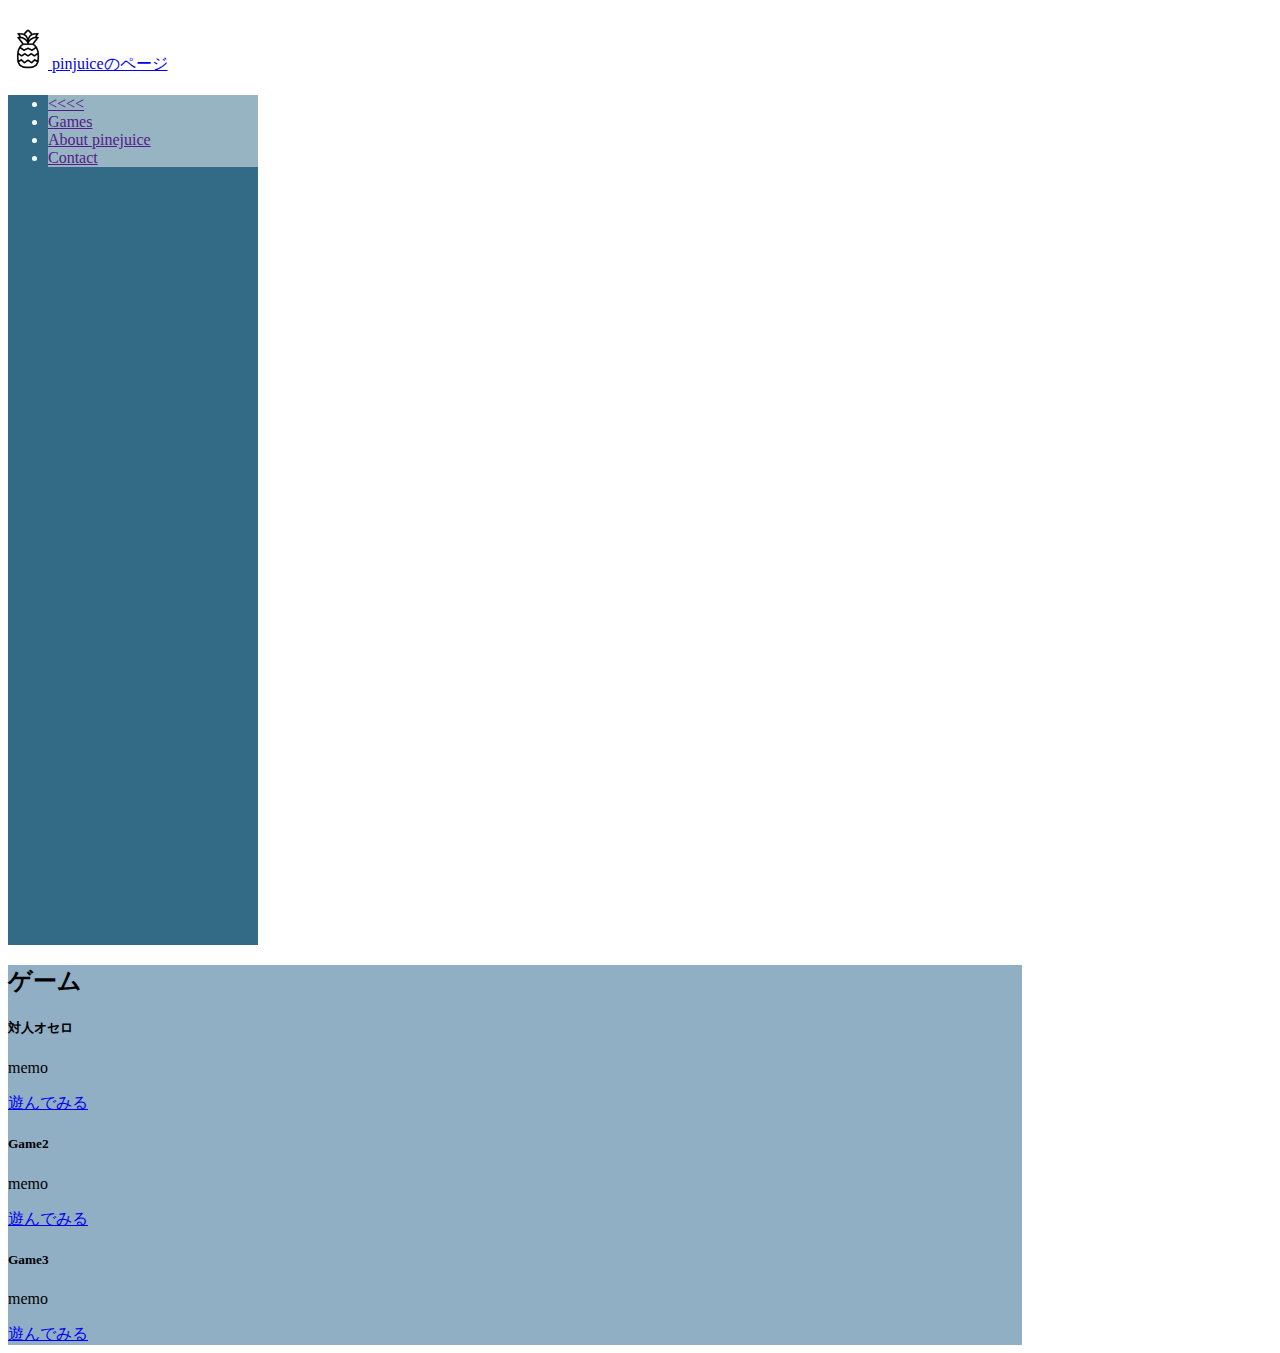
==== index.html @ 98b40da4 "update index" ====
<!DOCTYPE html>
<html lang="ja">
<head>
    <meta charset="UTF-8">
    <meta http-equiv="X-UA-Compatible" content="IE=edge">
    <meta name="viewport" content="width=device-width, initial-scale=1.0">
    <title>Index | pinejuice's collection of works</title>
    <!-- jQueryの読み込み -->
    <script type="text/javascript" src="https://code.jquery.com/jquery-3.4.1.min.js"></script>
    <!-- bootstrapの読み込み -->
    <link href="https://cdn.jsdelivr.net/npm/bootstrap@5.0.0-beta1/dist/css/bootstrap.min.css" rel="stylesheet" integrity="sha384-giJF6kkoqNQ00vy+HMDP7azOuL0xtbfIcaT9wjKHr8RbDVddVHyTfAAsrekwKmP1" crossorigin="anonymous">
    <script src="https://cdn.jsdelivr.net/npm/bootstrap@5.0.0-beta1/dist/js/bootstrap.bundle.min.js" integrity="sha384-ygbV9kiqUc6oa4msXn9868pTtWMgiQaeYH7/t7LECLbyPA2x65Kgf80OJFdroafW" crossorigin="anonymous"></script>
    <!-- 自作ファイルの読み込み -->
    <script src="assets/js/common.js"></script>
    <link rel="stylesheet" href="assets/css/common.css">
    <link rel="stylesheet" href="assets/css/index.css">
    <!-- アイコンとか -->
    <link rel="icon" type="image/x-icon" href="assets/img/favicon.ico">
    <link rel="apple-touch-icon" sizes="180x180" href="assets/img/apple-touch-icon-180x180.png">　
</head>
<body>
    <!-- ヘッダー -->
    <header></header>
    <main>
        <div class="page-wrapper d-flex flex-row">
            <!-- サイトバーメニュー -->
            <div class="sidebar"></div>
            <!-- 全ページの右のコンテンツ -->
            <div class="main_contents">
                <h2>ゲーム</h2>
                <div id="games" class="d-flex justify-content-center">
                    <div class="card">
                        <div class="card-body">
                            <h5 class="card-title">対人オセロ</h5>
                            <p class="card-text">memo</p>
                            <a href="FlontEnd/InterpersonalOthello/interpersonal_othello.html" class="btn btn-primary">遊んでみる</a>
                        </div>
                    </div>
                    <div class="card">
                        <div class="card-body">
                            <h5 class="card-title">Game2</h5>
                            <p class="card-text">memo</p>
                            <a href="#" class="btn btn-primary">遊んでみる</a>
                        </div>
                    </div>
                    <div class="card">
                        <div class="card-body">
                            <h5 class="card-title">Game3</h5>
                            <p class="card-text">memo</p>
                            <a href="#" class="btn btn-primary">遊んでみる</a>
                        </div>
                    </div>
                </div>
            </div>
        </div>
    </main>
    <!--フッター -->
    <footer></footer>
</body>
</html>
---- assets/css/common.css ----
/* ***************************** 
 * ヘッダー                     *
 ***************************** */
header {
    max-height: 50px;
    min-height: 50px;
}
header .navbar {
    padding-top: 0;
    padding-bottom: 0;
}

/* ***************************** 
 * サイドバー                   *
 ***************************** */
.sidebar {
    max-width: 250px;
    min-width: 250px;
    max-height: calc(100vh - 50px);
    min-height: calc(100vh - 50px);
    background-color: #336B87 !important;
}
.sidebar li{
    background-color: rgba(255, 255, 255, 0.493);
    color: white;
}
---- assets/css/index.css ----
.main_contents {
    max-width: calc(100% - 250px);
    min-width: calc(100% - 250px);
    background-color: #90AFC5;
}
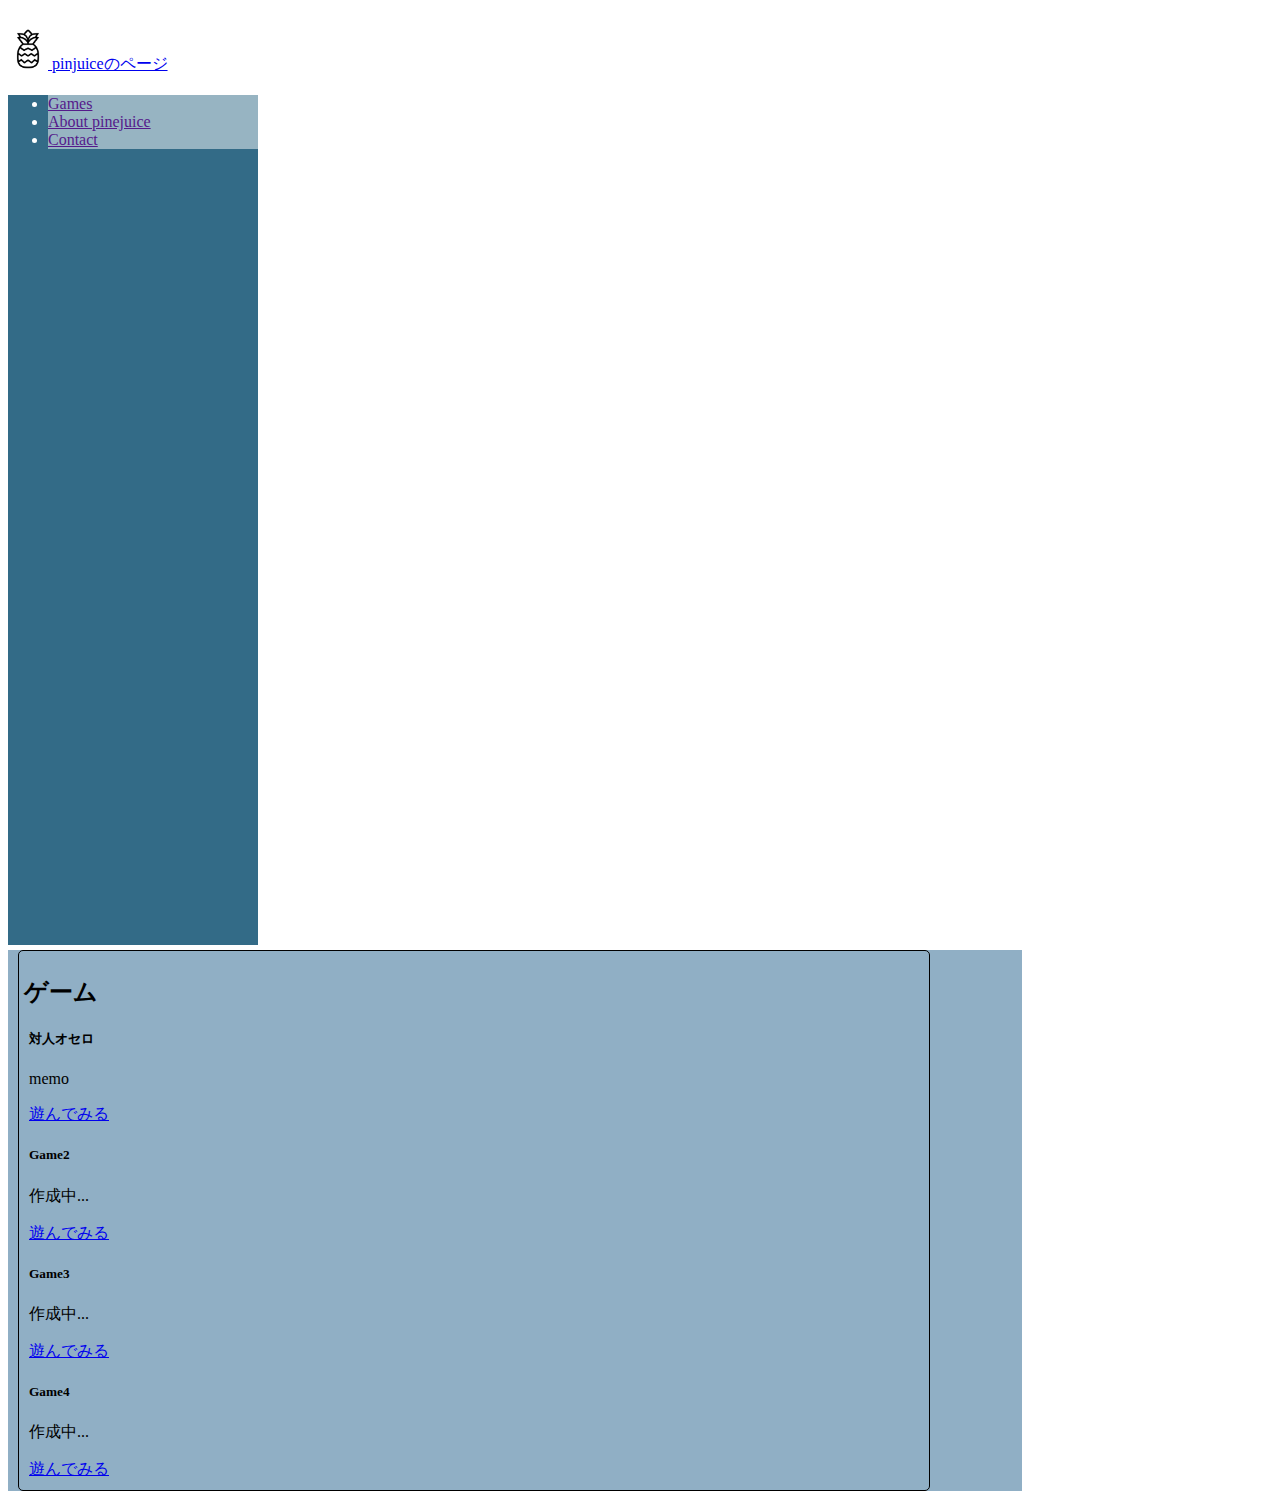
==== commit b7c01790: "レスポンシブデザインを一旦削除" ====
--- a/index.html
+++ b/index.html
@@ -27,27 +27,38 @@
             <div class="sidebar"></div>
             <!-- 全ページの右のコンテンツ -->
             <div class="main_contents">
-                <h2>ゲーム</h2>
-                <div id="games" class="d-flex justify-content-center">
-                    <div class="card">
-                        <div class="card-body">
-                            <h5 class="card-title">対人オセロ</h5>
-                            <p class="card-text">memo</p>
-                            <a href="FlontEnd/InterpersonalOthello/interpersonal_othello.html" class="btn btn-primary">遊んでみる</a>
-                        </div>
-                    </div>
-                    <div class="card">
-                        <div class="card-body">
-                            <h5 class="card-title">Game2</h5>
-                            <p class="card-text">memo</p>
-                            <a href="#" class="btn btn-primary">遊んでみる</a>
-                        </div>
-                    </div>
-                    <div class="card">
-                        <div class="card-body">
-                            <h5 class="card-title">Game3</h5>
-                            <p class="card-text">memo</p>
-                            <a href="#" class="btn btn-primary">遊んでみる</a>
+                <div id="work_games" class="mx-auto">
+                    <h2>ゲーム</h2>
+                    <div id="games" class="d-flex justify-content-center">
+                        <div class="row">
+                            <div class="card">
+                                <div class="card-body">
+                                    <h5 class="card-title">対人オセロ</h5>
+                                    <p class="card-text">memo</p>
+                                    <a href="FlontEnd/InterpersonalOthello/interpersonal_othello.html" class="btn btn-primary">遊んでみる</a>
+                                </div>
+                            </div>
+                            <div class="card">
+                                <div class="card-body">
+                                    <h5 class="card-title">Game2</h5>
+                                    <p class="card-text">作成中...</p>
+                                    <a href="#" class="btn btn-primary">遊んでみる</a>
+                                </div>
+                            </div>
+                            <div class="card">
+                                <div class="card-body">
+                                    <h5 class="card-title">Game3</h5>
+                                    <p class="card-text">作成中...</p>
+                                    <a href="#" class="btn btn-primary">遊んでみる</a>
+                                </div>
+                            </div>
+                            <div class="card">
+                                <div class="card-body">
+                                    <h5 class="card-title">Game4</h5>
+                                    <p class="card-text">作成中...</p>
+                                    <a href="#" class="btn btn-primary">遊んでみる</a>
+                                </div>
+                            </div>
                         </div>
                     </div>
                 </div>
--- a/assets/css/common.css
+++ b/assets/css/common.css
@@ -13,12 +13,26 @@
 /* ***************************** 
  * サイドバー                   *
  ***************************** */
-.sidebar {
-    max-width: 250px;
-    min-width: 250px;
-    max-height: calc(100vh - 50px);
-    min-height: calc(100vh - 50px);
-    background-color: #336B87 !important;
+/* PCの場合 */
+@media screen and (min-width: 501px) {
+    .sidebar {
+        max-width: 250px;
+        min-width: 250px;
+        max-height: calc(100vh - 50px);
+        min-height: calc(100vh - 50px);
+        background-color: #336B87 !important;
+    }
+}@media screen and (max-width: 500px) {
+    .sidebar {
+        max-width: 100px;
+        min-width: 100px;
+        max-height: calc(100vh - 50px);
+        min-height: calc(100vh - 50px);
+        background-color: #336B87 !important;
+    }
+    .sidebar .nav-link {
+        padding: 0 !important;
+    }
 }
 .sidebar li{
     background-color: rgba(255, 255, 255, 0.493);
--- a/assets/css/index.css
+++ b/assets/css/index.css
@@ -2,4 +2,16 @@
     max-width: calc(100% - 250px);
     min-width: calc(100% - 250px);
     background-color: #90AFC5;
-}+}
+#work_games {
+    border: 1px solid #000000;
+    border-radius: 5px;
+    padding: 5px;
+    margin: 5px 10px;
+    width: 900px;
+}
+
+.card {
+    width: 200px;
+    margin: 5px;
+}
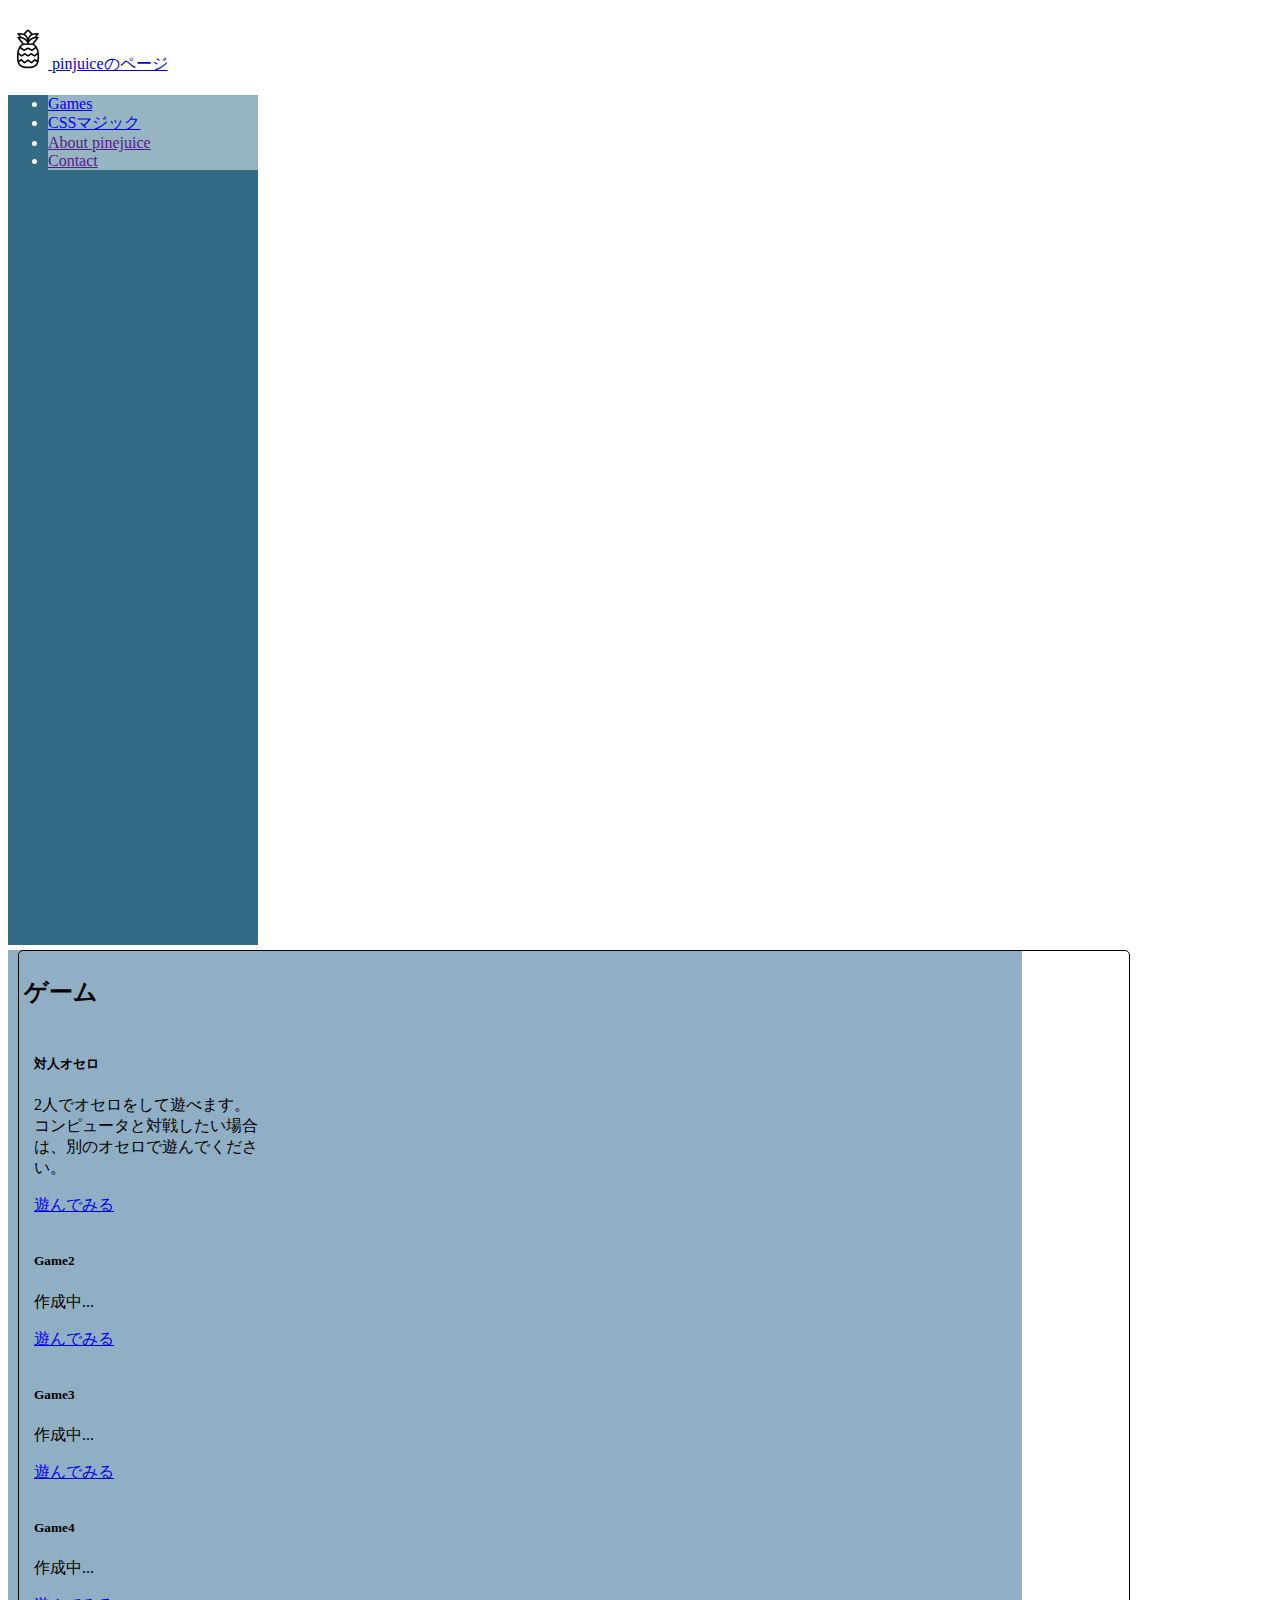
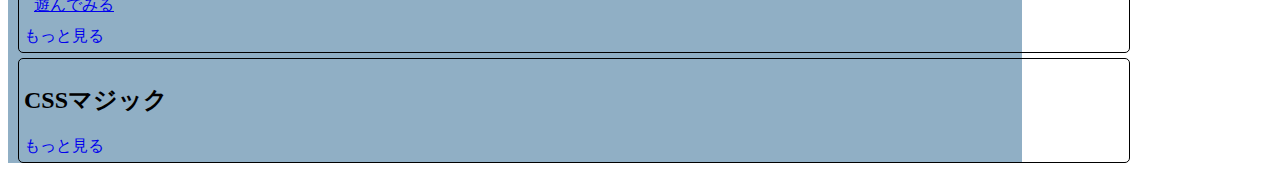
==== commit bb3ce3a3: "コンテンツ追加" ====
--- a/index.html
+++ b/index.html
@@ -34,7 +34,10 @@
                             <div class="card">
                                 <div class="card-body">
                                     <h5 class="card-title">対人オセロ</h5>
-                                    <p class="card-text">memo</p>
+                                    <p class="card-text">
+                                        2人でオセロをして遊べます。<br>
+                                        コンピュータと対戦したい場合は、別のオセロで遊んでください。
+                                    </p>
                                     <a href="FlontEnd/InterpersonalOthello/interpersonal_othello.html" class="btn btn-primary">遊んでみる</a>
                                 </div>
                             </div>
@@ -61,6 +64,15 @@
                             </div>
                         </div>
                     </div>
+                    <div class="text-center">
+                        <a class="btn btn-outline-primary read_more" href="/works_game.html">もっと見る</a>
+                    </div>
+                </div>
+                <div id="work_css_magic" class="mx-auto">
+                    <h2>CSSマジック</h2>
+                    <div class="text-center">
+                        <a class="btn btn-outline-primary read_more" href="/works_css_magic.html">もっと見る</a>
+                    </div>
                 </div>
             </div>
         </div>
--- a/assets/css/common.css
+++ b/assets/css/common.css
@@ -13,28 +13,40 @@
 /* ***************************** 
  * サイドバー                   *
  ***************************** */
-/* PCの場合 */
-@media screen and (min-width: 501px) {
-    .sidebar {
-        max-width: 250px;
-        min-width: 250px;
-        max-height: calc(100vh - 50px);
-        min-height: calc(100vh - 50px);
-        background-color: #336B87 !important;
-    }
-}@media screen and (max-width: 500px) {
-    .sidebar {
-        max-width: 100px;
-        min-width: 100px;
-        max-height: calc(100vh - 50px);
-        min-height: calc(100vh - 50px);
-        background-color: #336B87 !important;
-    }
-    .sidebar .nav-link {
-        padding: 0 !important;
-    }
+.sidebar {
+    max-width: 250px;
+    min-width: 250px;
+    max-height: calc(100vh - 50px);
+    min-height: calc(100vh - 50px);
+    background-color: #336B87 !important;
 }
 .sidebar li{
     background-color: rgba(255, 255, 255, 0.493);
     color: white;
-}+}
+
+/* ***************************** 
+ * メインコンテンツ              *
+ ***************************** */
+.main_contents {
+    max-width: calc(100% - 250px);
+    min-width: calc(100% - 250px);
+    background-color: #90AFC5;
+}
+
+/* ***************************** 
+ * 共通パーツ                   *
+ ***************************** */
+.card {
+    width: 250px;
+    margin: 5px;
+}
+.card-body {
+    padding: 5px !important;
+}
+
+.read_more {
+    width: 300px;
+    margin: 10px 0;
+    text-decoration: none;
+}
--- a/assets/css/index.css
+++ b/assets/css/index.css
@@ -1,17 +1,14 @@
-.main_contents {
-    max-width: calc(100% - 250px);
-    min-width: calc(100% - 250px);
-    background-color: #90AFC5;
-}
 #work_games {
     border: 1px solid #000000;
     border-radius: 5px;
     padding: 5px;
     margin: 5px 10px;
-    width: 900px;
+    width: 1100px;
 }
-
-.card {
-    width: 200px;
-    margin: 5px;
-}
+#work_css_magic {
+    border: 1px solid #000000;
+    border-radius: 5px;
+    padding: 5px;
+    margin: 5px 10px;
+    width: 1100px;
+}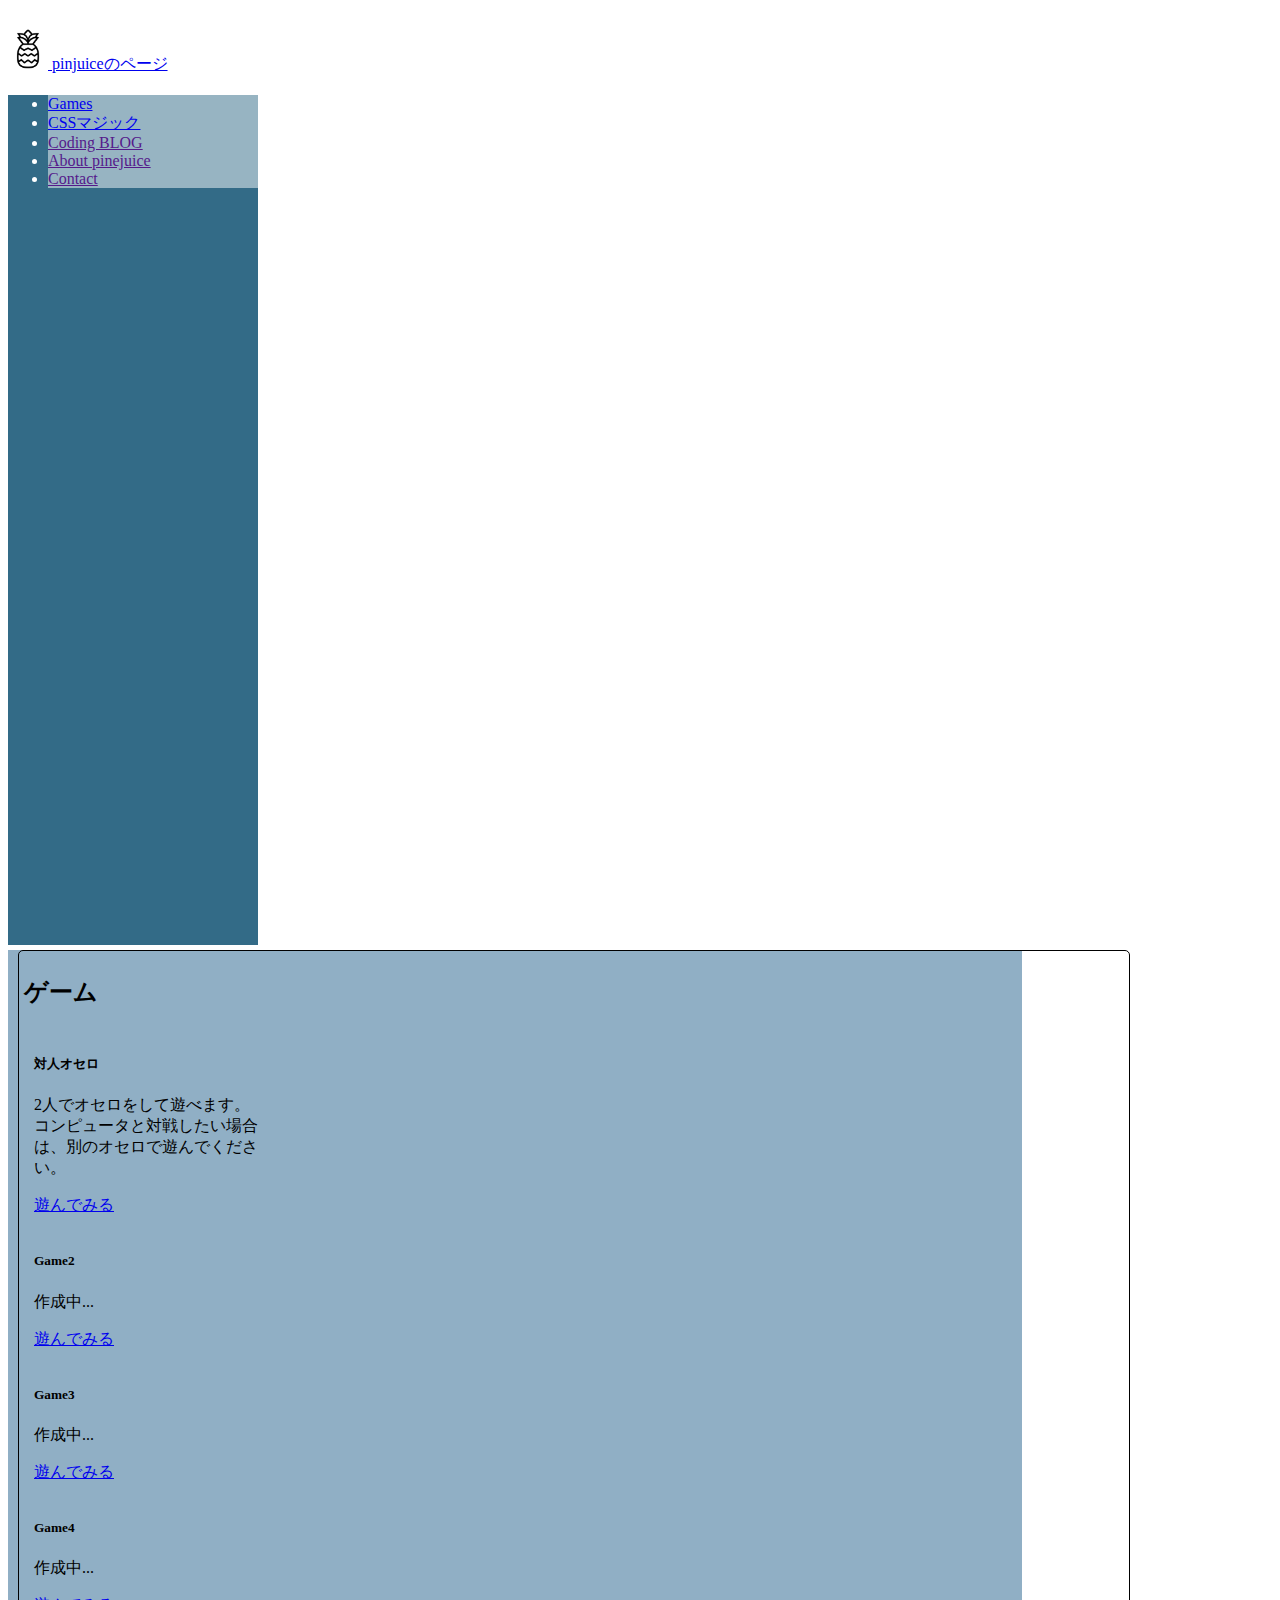
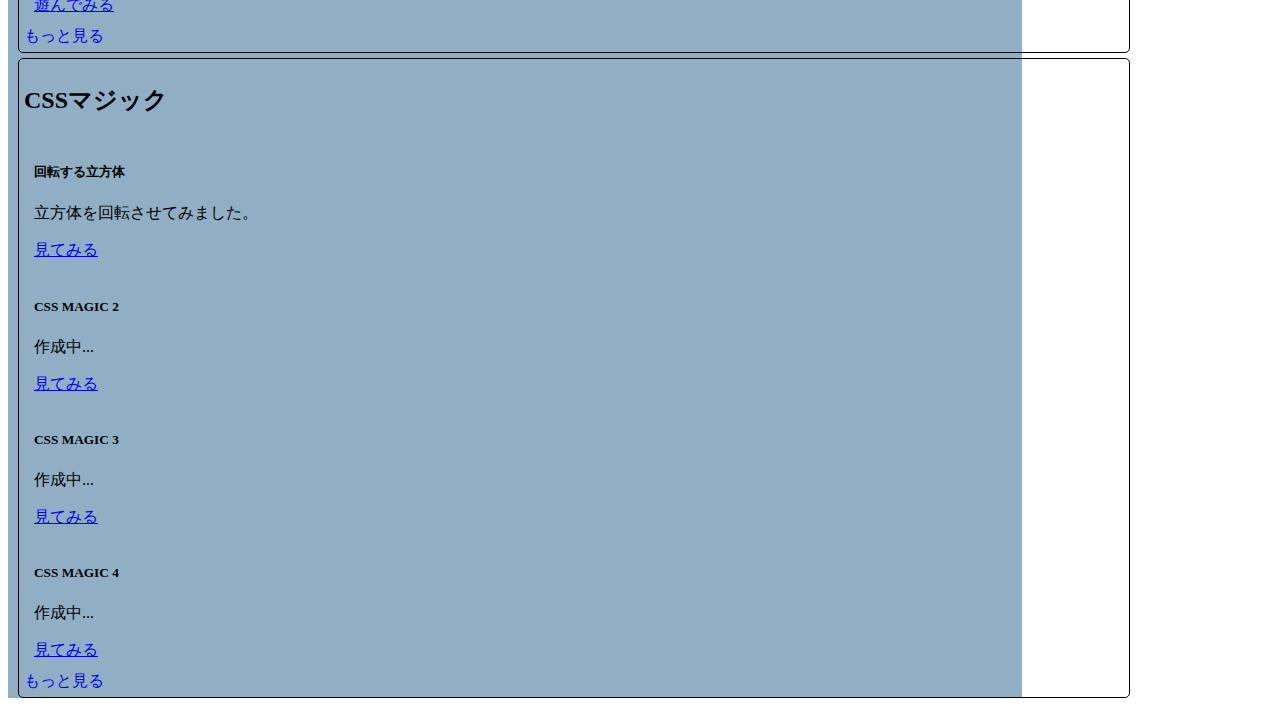
==== commit fc654adb: "Add css contens" ====
--- a/index.html
+++ b/index.html
@@ -38,7 +38,7 @@
                                         2人でオセロをして遊べます。<br>
                                         コンピュータと対戦したい場合は、別のオセロで遊んでください。
                                     </p>
-                                    <a href="FlontEnd/InterpersonalOthello/interpersonal_othello.html" class="btn btn-primary">遊んでみる</a>
+                                    <a href="game_interpersonal_othello.html" class="btn btn-primary">遊んでみる</a>
                                 </div>
                             </div>
                             <div class="card">
@@ -70,6 +70,40 @@
                 </div>
                 <div id="work_css_magic" class="mx-auto">
                     <h2>CSSマジック</h2>
+                    <div id="games" class="d-flex justify-content-center">
+                        <div class="row">
+                            <div class="card">
+                                <div class="card-body">
+                                    <h5 class="card-title">回転する立方体</h5>
+                                    <p class="card-text">
+                                        立方体を回転させてみました。
+                                    </p>
+                                    <a href="css_round_cube.html" class="btn btn-primary">見てみる</a>
+                                </div>
+                            </div>
+                            <div class="card">
+                                <div class="card-body">
+                                    <h5 class="card-title">CSS MAGIC 2</h5>
+                                    <p class="card-text">作成中...</p>
+                                    <a href="#" class="btn btn-primary">見てみる</a>
+                                </div>
+                            </div>
+                            <div class="card">
+                                <div class="card-body">
+                                    <h5 class="card-title">CSS MAGIC 3</h5>
+                                    <p class="card-text">作成中...</p>
+                                    <a href="#" class="btn btn-primary">見てみる</a>
+                                </div>
+                            </div>
+                            <div class="card">
+                                <div class="card-body">
+                                    <h5 class="card-title">CSS MAGIC 4</h5>
+                                    <p class="card-text">作成中...</p>
+                                    <a href="#" class="btn btn-primary">見てみる</a>
+                                </div>
+                            </div>
+                        </div>
+                    </div>
                     <div class="text-center">
                         <a class="btn btn-outline-primary read_more" href="/works_css_magic.html">もっと見る</a>
                     </div>
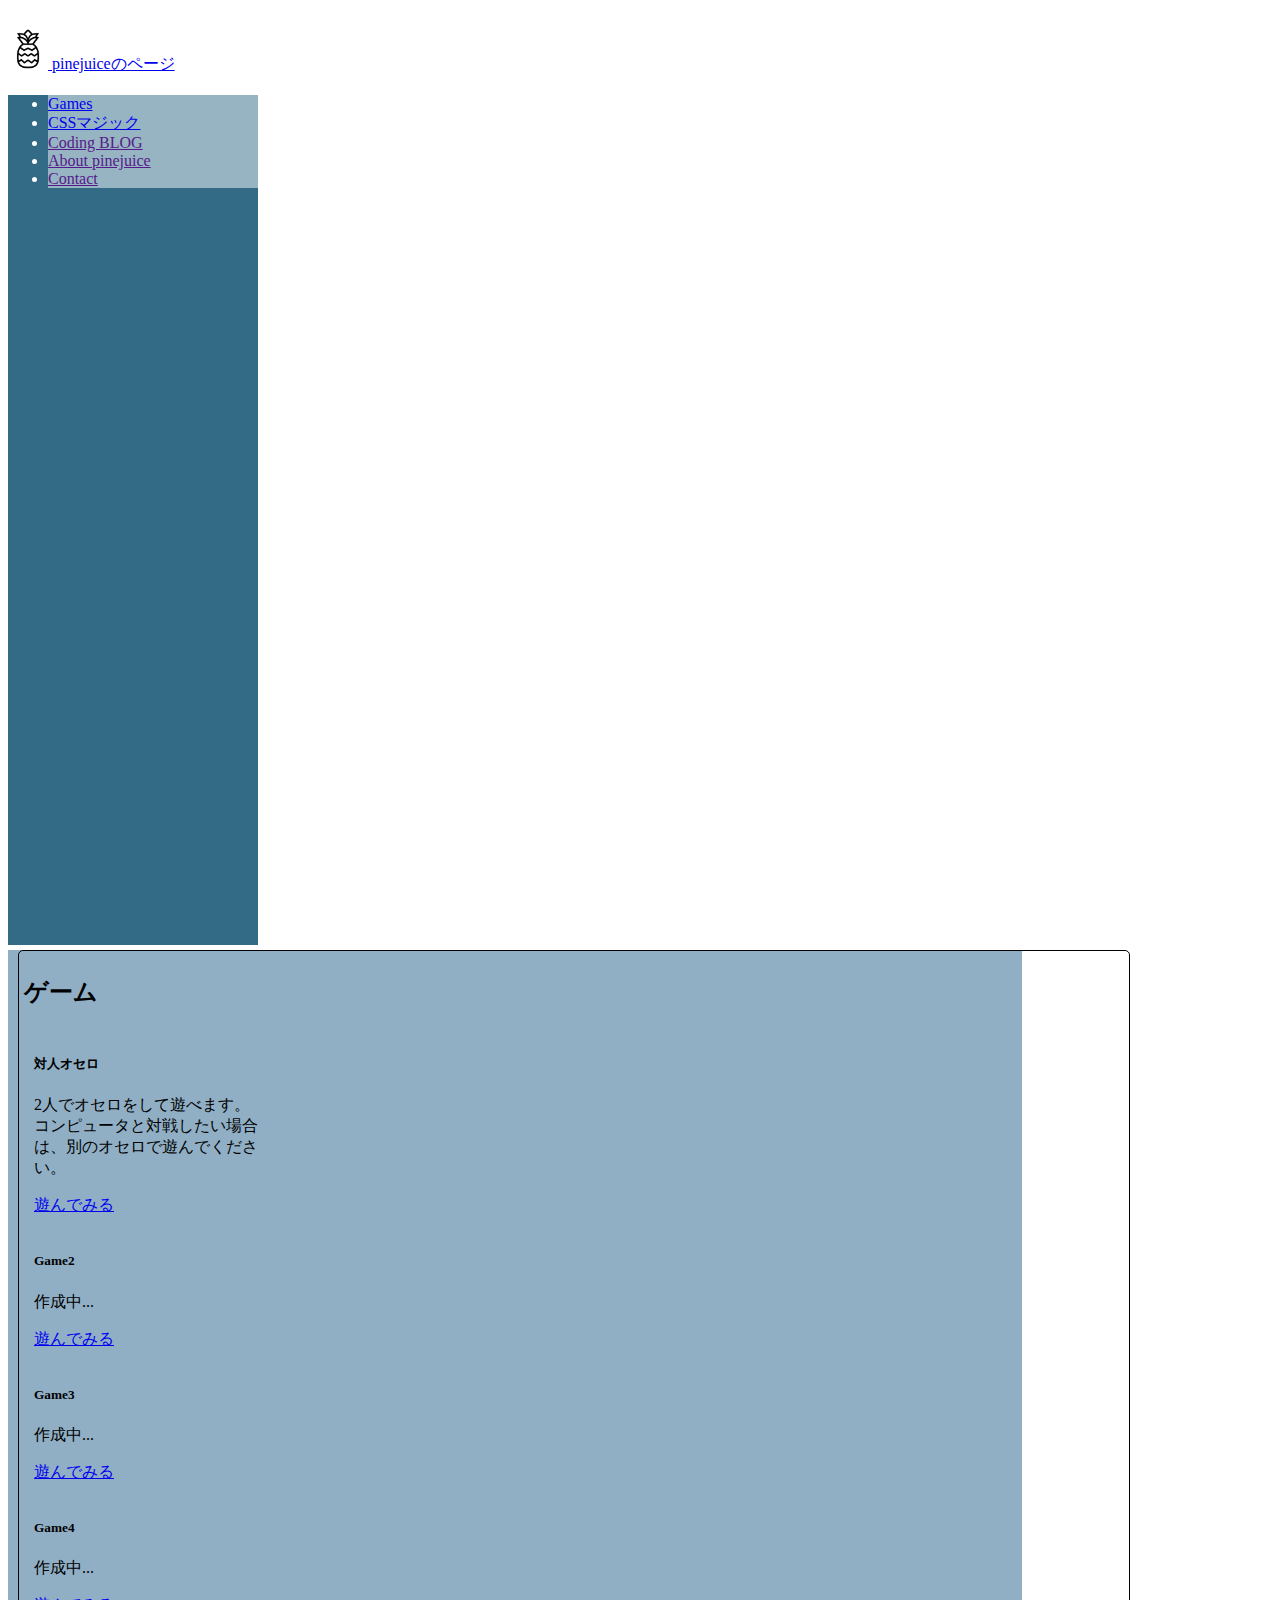
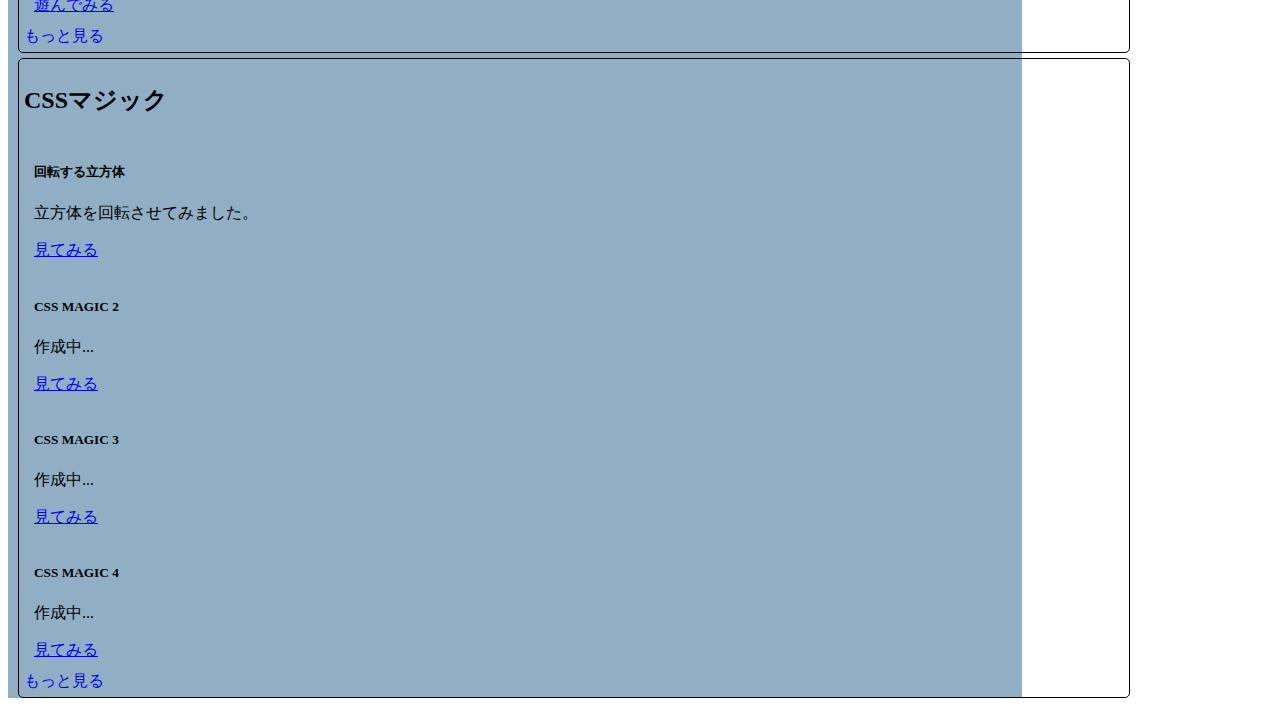
==== commit c1776bef: "Add css contens" ====
--- a/index.html
+++ b/index.html
@@ -5,6 +5,7 @@
     <meta http-equiv="X-UA-Compatible" content="IE=edge">
     <meta name="viewport" content="width=device-width, initial-scale=1.0">
     <title>Index | pinejuice's collection of works</title>
+    <meta name="description" content="pinejuiceがプログラミングを練習しているサイトです。不定期に作ったものが更新されていきます。">
     <!-- jQueryの読み込み -->
     <script type="text/javascript" src="https://code.jquery.com/jquery-3.4.1.min.js"></script>
     <!-- bootstrapの読み込み -->
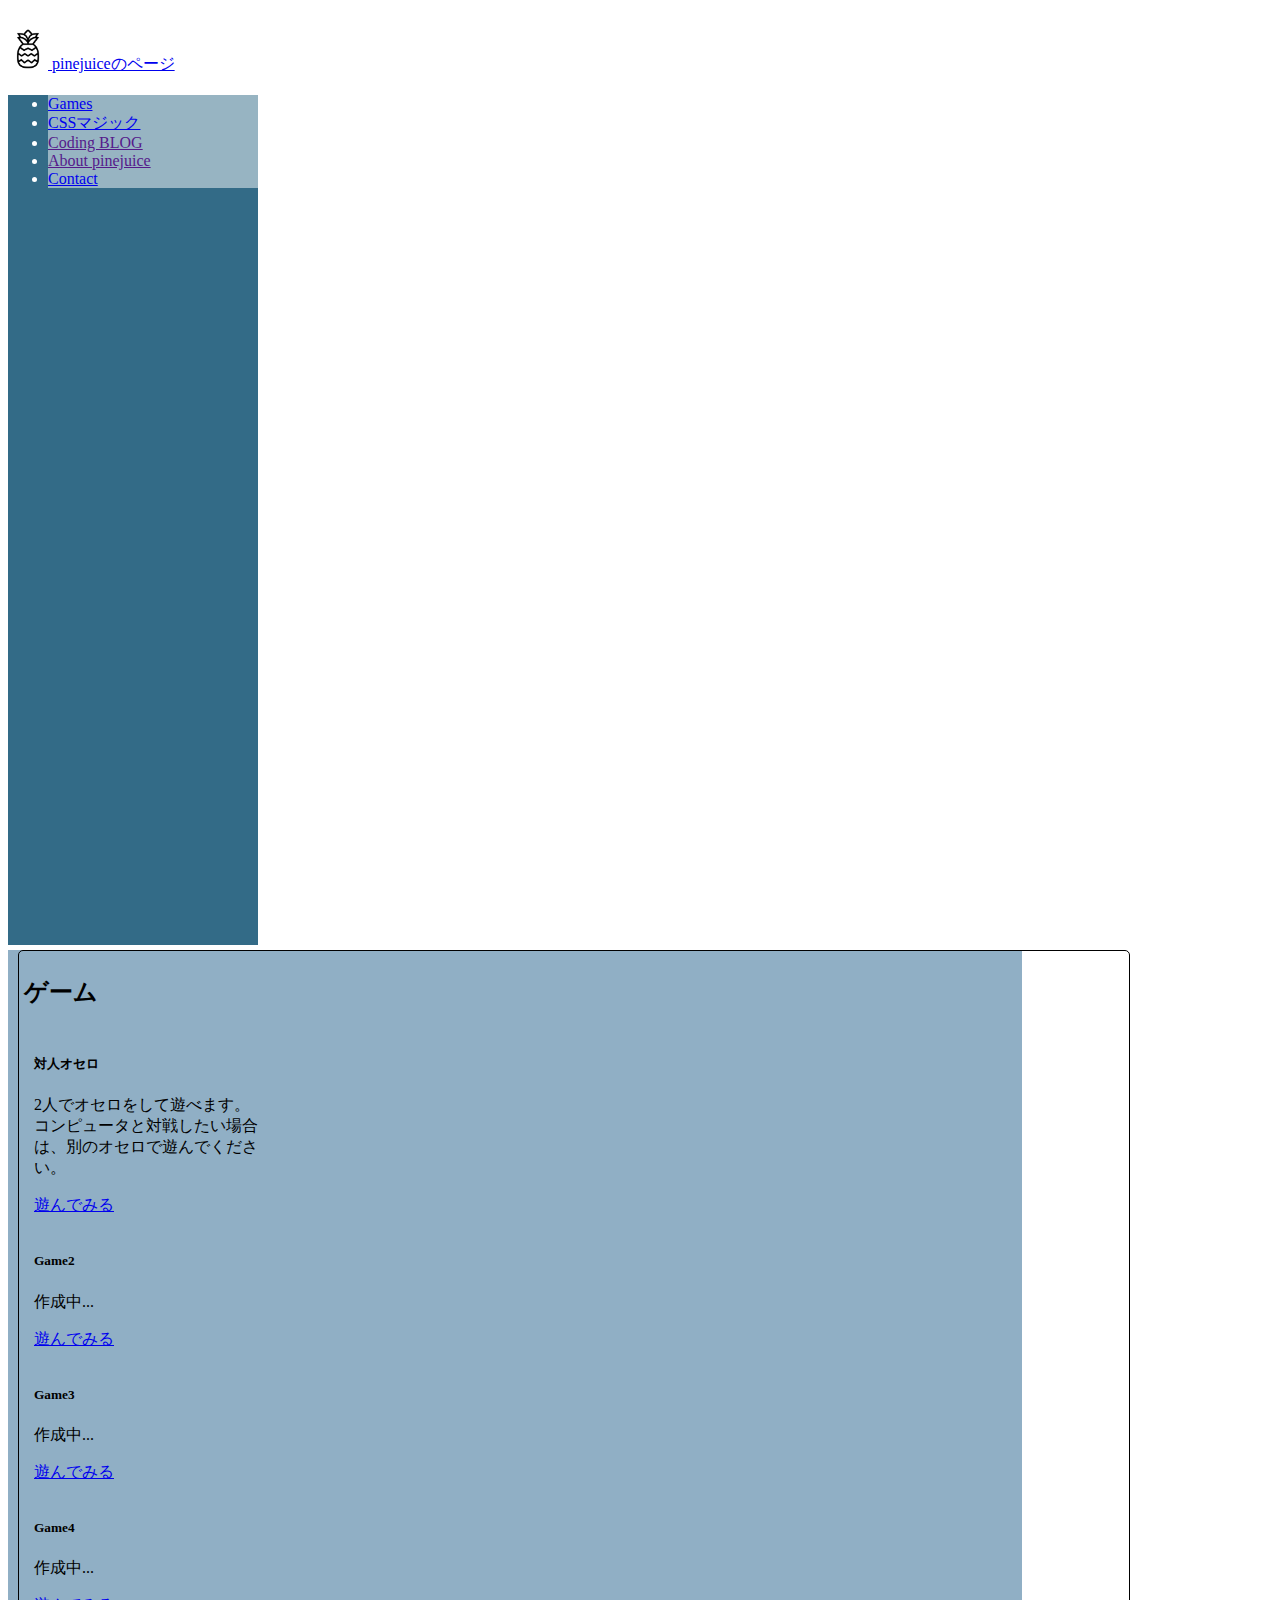
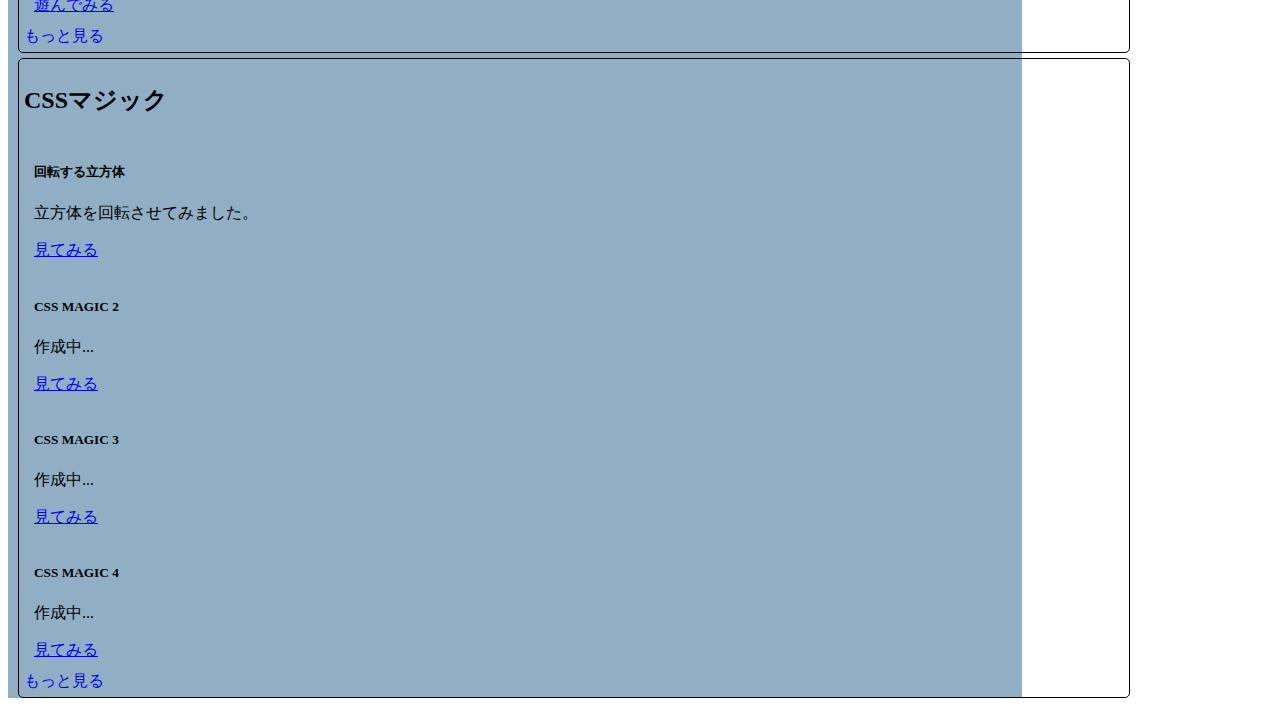
==== commit f4822dea: "Add css contens" ====
--- a/index.html
+++ b/index.html
@@ -39,7 +39,7 @@
                                         2人でオセロをして遊べます。<br>
                                         コンピュータと対戦したい場合は、別のオセロで遊んでください。
                                     </p>
-                                    <a href="game_interpersonal_othello.html" class="btn btn-primary">遊んでみる</a>
+                                    <a href="/game_interpersonal_othello.html" class="btn btn-primary">遊んでみる</a>
                                 </div>
                             </div>
                             <div class="card">
@@ -79,7 +79,7 @@
                                     <p class="card-text">
                                         立方体を回転させてみました。
                                     </p>
-                                    <a href="css_round_cube.html" class="btn btn-primary">見てみる</a>
+                                    <a href="/css_round_cube.html" class="btn btn-primary">見てみる</a>
                                 </div>
                             </div>
                             <div class="card">
